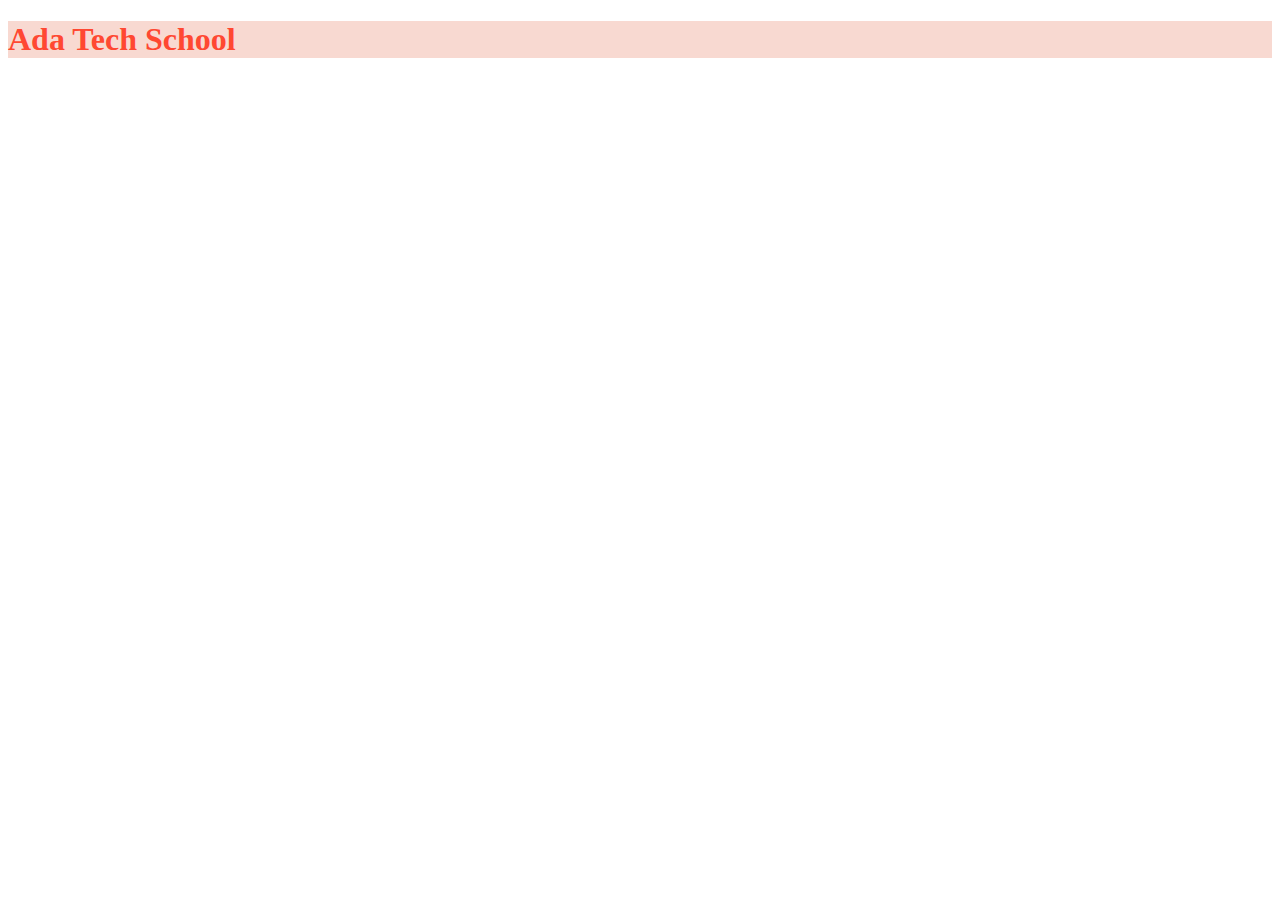
==== Exercice individuel 28-02/Exercice invdividuel 4/index.html @ f4d04e38 "exercice individuel" ====
<!doctype html>
<html lang="en">
    <head>
        <title>My web page</title>
        <meta name="viewport" content="width=device-width, initial-scale=1">
        <link rel="stylesheet" href="css/style.css">
    </head>
    <body>

        <h1>Ada Tech School</h1>

        <script src="js/script.js"></script>
    </body>
</html>
---- Exercice individuel 28-02/Exercice invdividuel 4/css/style.css ----
h1 {
    color: rgb(273, 72, 50);
    background-color: rgb(248, 217, 209);
}
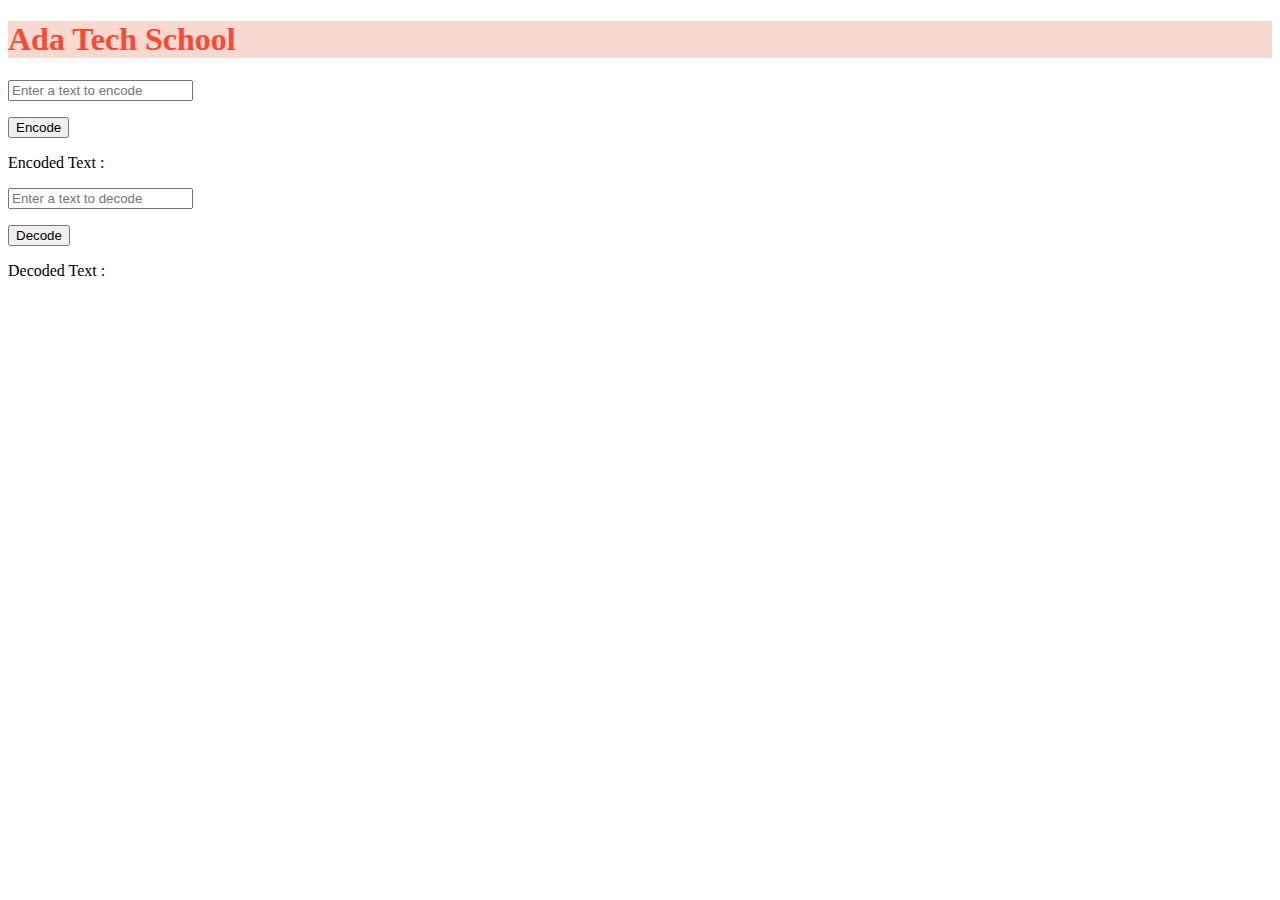
==== commit 4476d64c: "résolution de l'étape 5" ====
--- a/Exercice individuel 28-02/Exercice invdividuel 4/index.html
+++ b/Exercice individuel 28-02/Exercice invdividuel 4/index.html
@@ -8,7 +8,28 @@
     <body>
 
         <h1>Ada Tech School</h1>
+        
+        <p>
+            <input type="text" placeholder="Enter a text to encode" id="text2encode"></input>
 
+        </p>
+        
+        <p>
+            <button onclick="encoding()">Encode</button>
+        </p>
+
+        <p id="translated">Encoded Text : </p>
+
+        <p>
+            <input type="text" placeholder="Enter a text to decode" id="text2decode"></input>
+        </p>
+            
+        <p>
+            <button onclick="decoding()">Decode</button>
+        </p>
+        
+        <p id="decoded">Decoded Text : </p>
+        
         <script src="js/script.js"></script>
     </body>
 </html>
